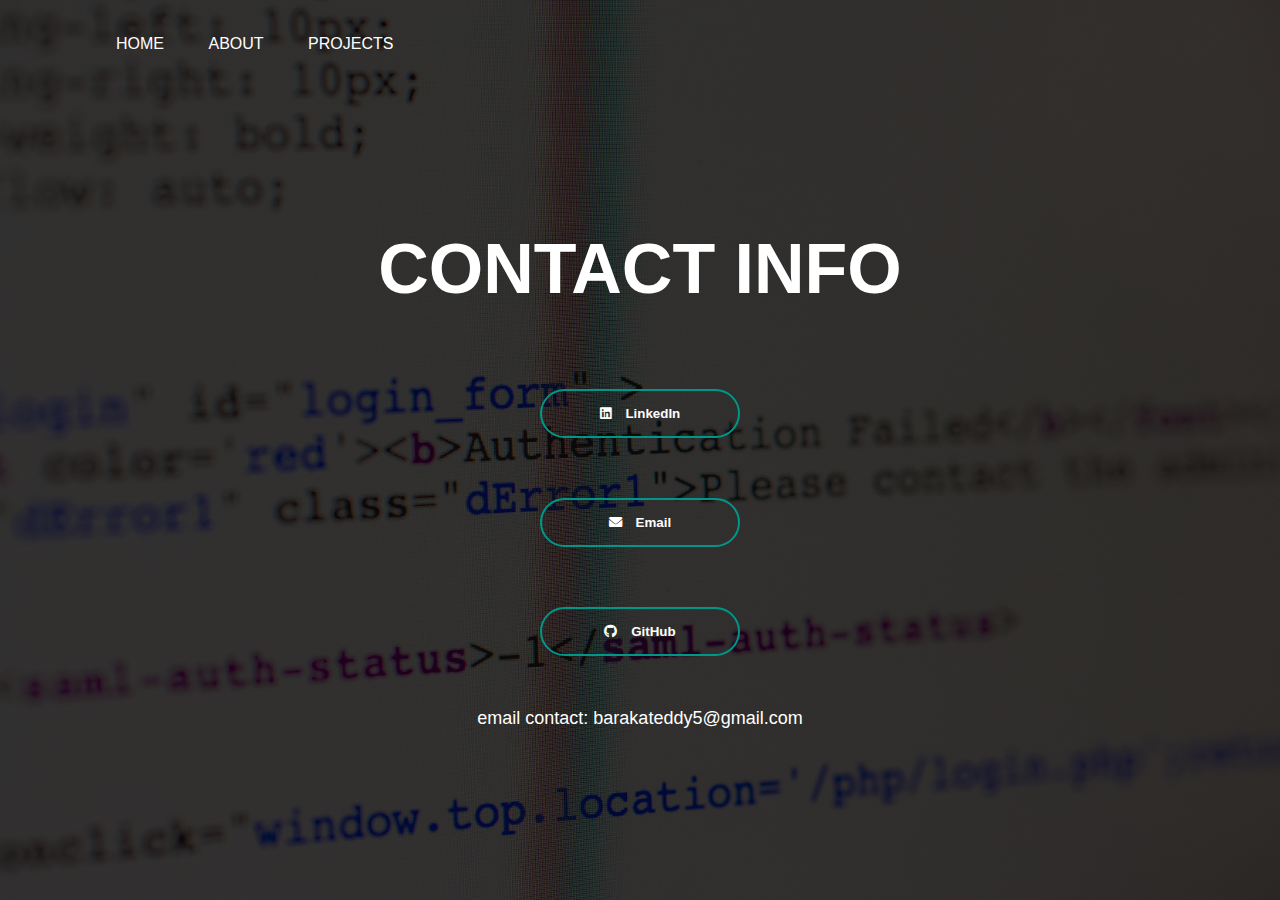
==== contact.html @ 40fcdc8f "Add files via upload" ====
<!DOCTYPE html>
<html>
<head>
    <meta charset="UTF-8">
    <meta name="viewport" content="width=device-width, initial-scale=1.0">
    <title>Contact - Teddy's Portfolio</title>
    <link rel="stylesheet" href="style123.css">
    <link rel="stylesheet" href="https://cdnjs.cloudflare.com/ajax/libs/font-awesome/6.0.0-beta3/css/all.min.css">
</head>
<body>
    <div class="banner">
        <div class="navbar">
            <ul>
                <li><a href="index.html">HOME</a></li>
                <li><a href="about.html">ABOUT</a></li>
                <li><a href="projects.html">PROJECTS  </a></li>
            </ul>
        </div>

        <div class="content">
            <h1>CONTACT INFO</h1>
            <div class="contact-container">
                <a href="https://www.linkedin.com/in/teddybaraka" target="_blank">
                    <button type="button" title="Connect with me on LinkedIn">
                        <span></span><i class="fab fa-linkedin"></i> LinkedIn
                    </button>
                </a>
                <a href="mailto:barakateddy5@gmail.com" target="_blank">
                    <button type="button" title="Send me an email">
                        <span></span><i class="fas fa-envelope"></i> Email
                    </button>
                </a>
                <a href="https://github.com/Tbaraka" target="_blank">
                    <button type="button" title="Check out my GitHub">
                        <span></span><i class="fab fa-github"></i> GitHub
                    </button>
                </a>
            </div>
            <div class="email-info">
                <p>email contact: <strong>barakateddy5@gmail.com</strong></p>
            </div>
        </div>
    </div>
</body>
</html>
---- style123.css ----
*{
    margin:0;
    padding: 0;
    font-family: sans-serif;
}

.banner{
    width: 100%;
    height: 100vh;
    background-image: linear-gradient(rgba(0,0,0,0.75),rgba(0,0,0,0.75)),url("background.jpg");
    background-size: cover;
    background-position: center;
}
.navbar{
    width:85%;
    margin:auto;   
    padding: 35px 0;
    display: flex;
    align-items: center;
    justify-content: space-between;
}

.logo{
    width: 120px;
    cursor: pointer;    
}

.navbar ul li{
    list-style: none;
    display: inline-block;
    margin:0 20px;
    position:relative 
}

.navbar ul li a{
   text-decoration: none;
   color: #fff;
   text-transform: uppercase;
}

.navbar ul li::after{
   content: '';
   height: 3px;
   width: 0;
   background: #009688;
   position: absolute;
   left: 0;
   bottom: -10px;
   transition: 0.5s;
}

.navbar ul li:hover::after{
   width: 100%;
}

.content{
   width: 100%;
   position: absolute;
   top: 50%;
   transform: translateY(-50%);
   text-align: center;
   color: #fff;
}

.content h1{
   font-size: 70px;
   margin-top: 80px;
}

.content p{
   margin: 20px auto;
   font-weight: 100;
   line-height: 25px;
}

button{
   width: 200px;
   padding: 15px 0;
   text-align: center;
   margin: 20px 10px;
   border-radius: 25px;
   font-weight: bold;
   border: 2px solid #009688;
   background: transparent;
   color:#fff;
   cursor: pointer;
   position: relative;
   overflow: hidden;
}

button i {
    margin-right: 10px;
}

span{
   background: #009688;
   height: 100%;
   width: 0%;
   border-radius: 25px;
   position: absolute;
   left: 0;
   bottom: 0;
   z-index: -1;
   transition: 0.5s;
}

button:hover span{
  width: 100%;
}

button:hover{
  border: none;
}

.contact-container {
    display: flex;
    justify-content: center;
    align-items: center;
    flex-direction: column;
    margin-top: 50px;
}

.contact-container a {
    margin: 10px 0;
}

.email-info {
    margin-top: 20px;
    font-size: 18px;
    color: #fff;
    text-align: center;
}
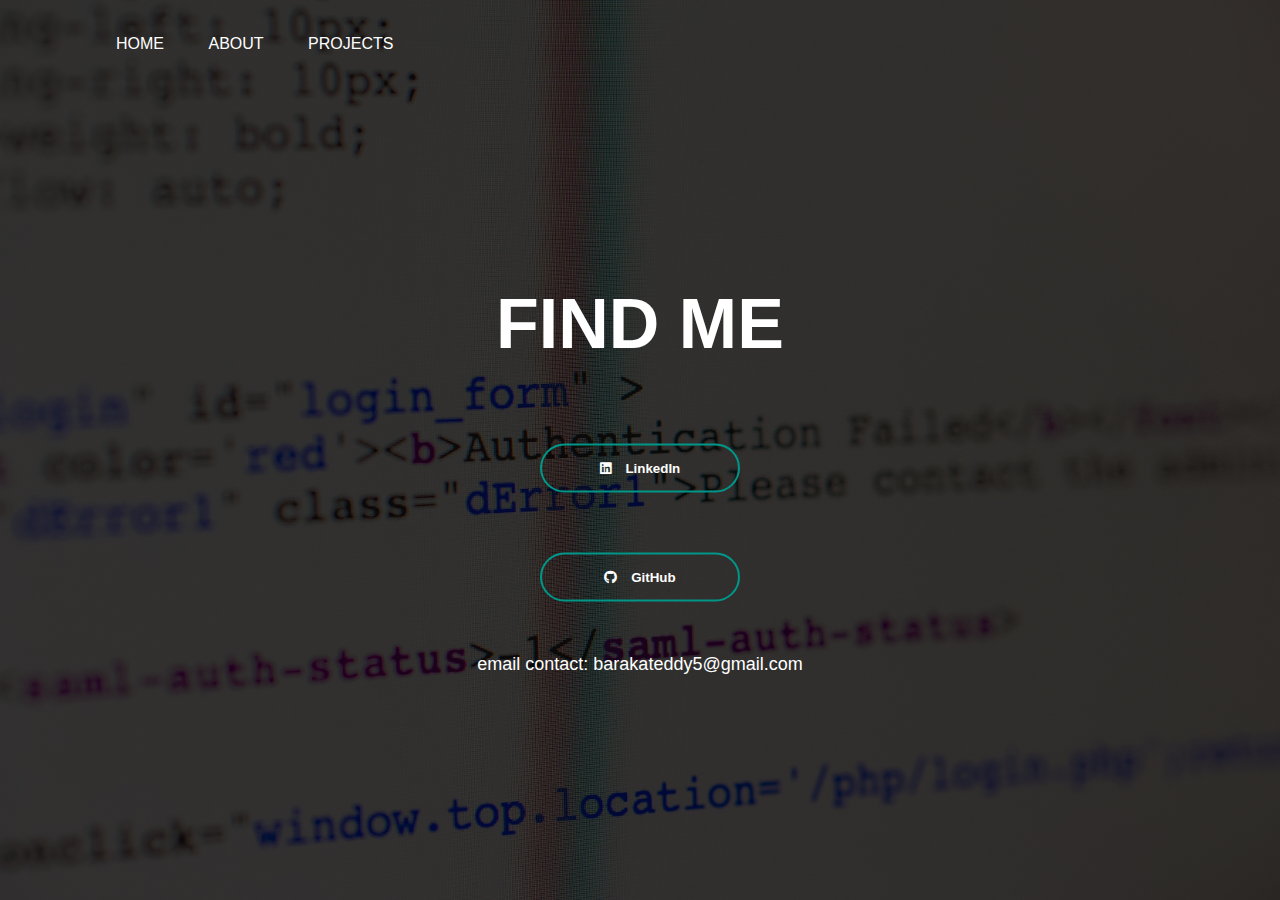
==== commit 3e0c1a30: "Update contact.html" ====
--- a/contact.html
+++ b/contact.html
@@ -18,18 +18,14 @@
         </div>
 
         <div class="content">
-            <h1>CONTACT INFO</h1>
+            <h1>FIND ME</h1>
             <div class="contact-container">
                 <a href="https://www.linkedin.com/in/teddybaraka" target="_blank">
                     <button type="button" title="Connect with me on LinkedIn">
                         <span></span><i class="fab fa-linkedin"></i> LinkedIn
                     </button>
                 </a>
-                <a href="mailto:barakateddy5@gmail.com" target="_blank">
-                    <button type="button" title="Send me an email">
-                        <span></span><i class="fas fa-envelope"></i> Email
-                    </button>
-                </a>
+                
                 <a href="https://github.com/Tbaraka" target="_blank">
                     <button type="button" title="Check out my GitHub">
                         <span></span><i class="fab fa-github"></i> GitHub
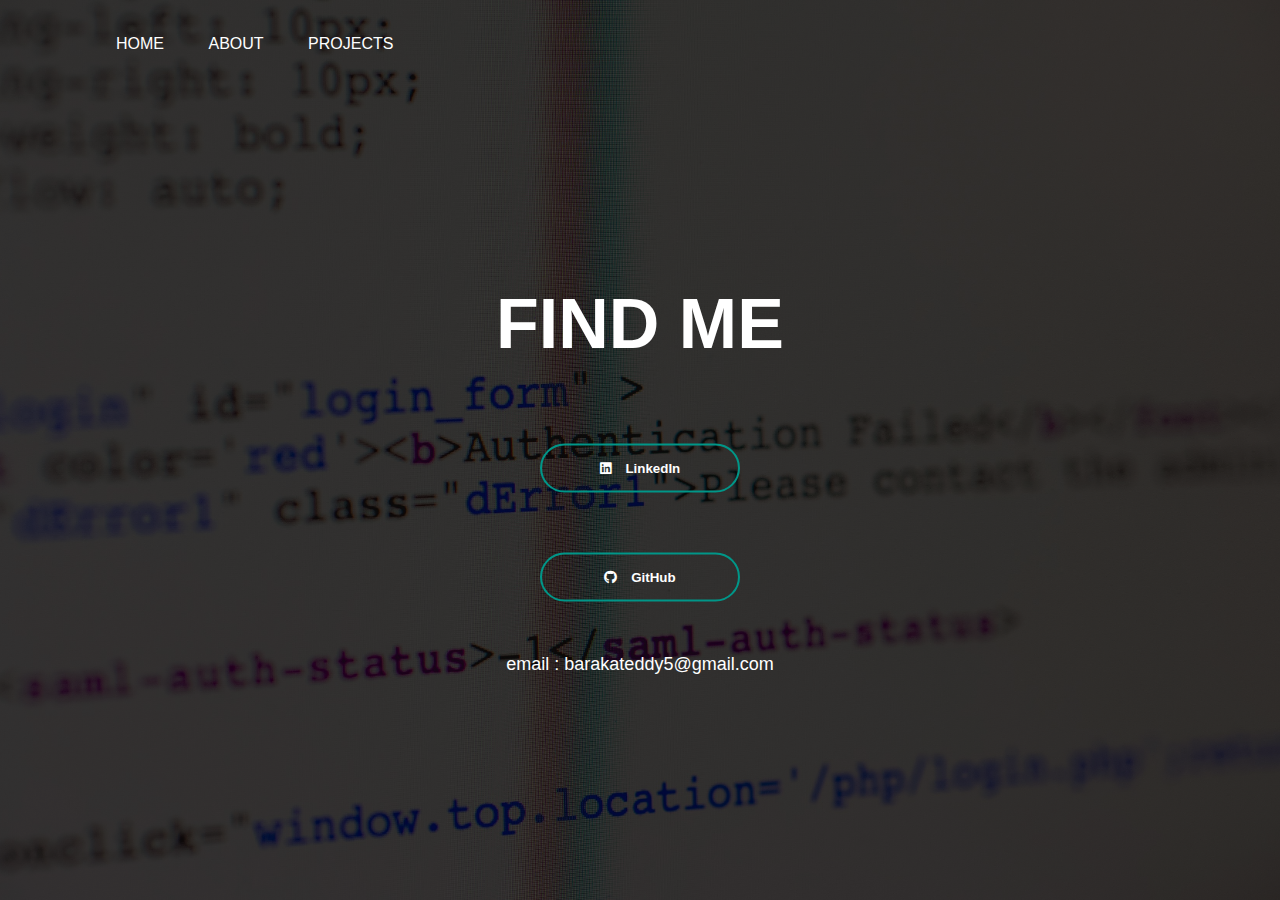
==== commit acdb4bf9: "Update contact.html" ====
--- a/contact.html
+++ b/contact.html
@@ -33,7 +33,7 @@
                 </a>
             </div>
             <div class="email-info">
-                <p>email contact: <strong>barakateddy5@gmail.com</strong></p>
+                <p>email : <strong>barakateddy5@gmail.com</strong></p>
             </div>
         </div>
     </div>
